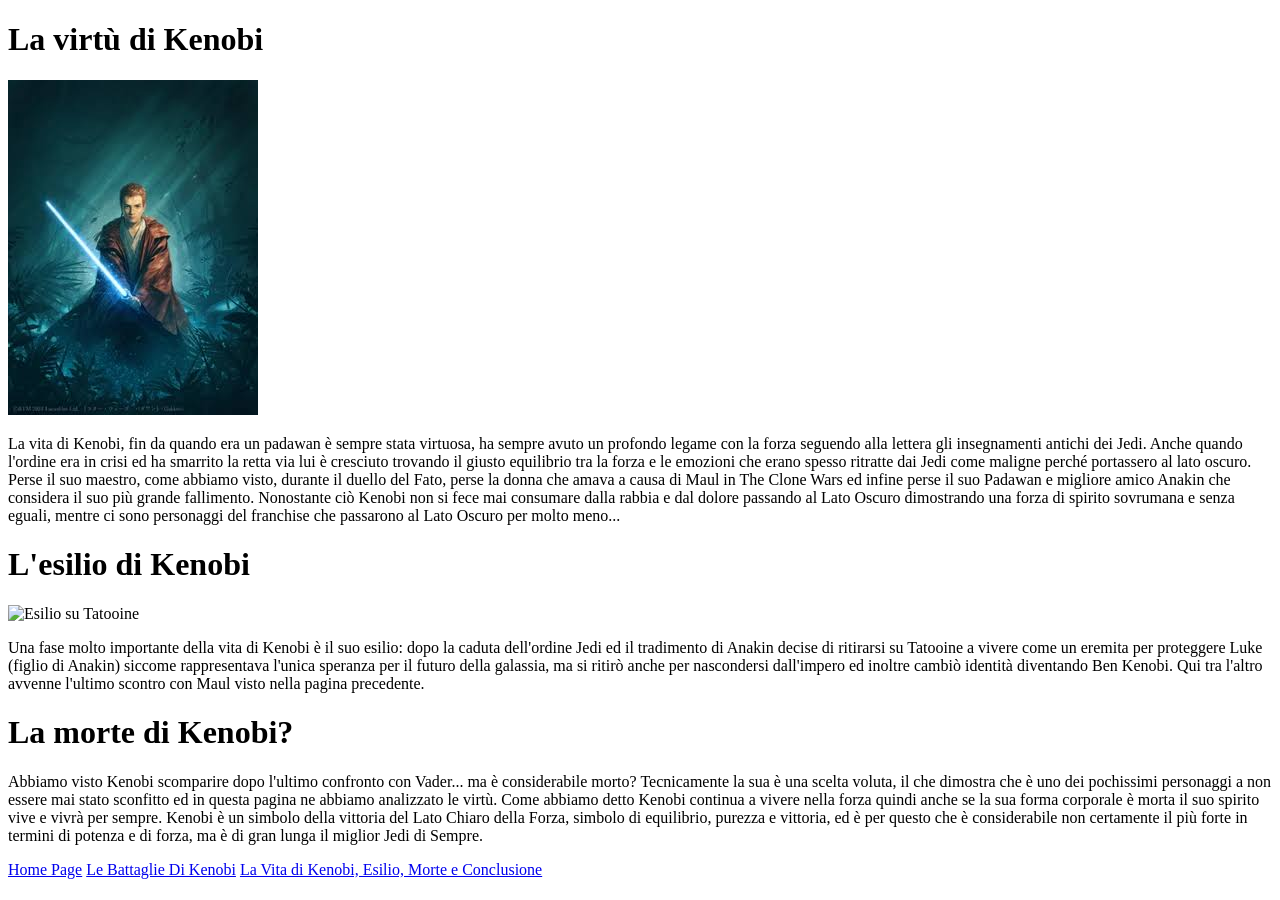
==== esilio-morte-e-conclusione.html @ a6f87302 "Add files via upload" ====
<!DOCTYPE html>
<html lang="en">
<head>
    <meta charset="UTF-8">
    <meta name="viewport" content="width=device-width, initial-scale=1.0">
    <title>Obi-Wan Kenobi: la vita, l'esilio, la morte e la conclusione</title>
</head>
<body>
    


<h1>La virtù di Kenobi</h1>
   <img src="img/Obi Wan Padawan.jpeg" alt="Kenobi Da Padawan">
   <p>La vita di Kenobi, fin da quando era un padawan è sempre stata virtuosa, ha sempre
    avuto un profondo legame con la forza seguendo alla lettera gli insegnamenti antichi dei Jedi.
    Anche quando l'ordine era in crisi ed ha smarrito la retta via lui è cresciuto trovando il giusto
    equilibrio tra la forza e le emozioni che erano spesso ritratte dai Jedi come maligne perché
    portassero al lato oscuro. Perse il suo maestro, come abbiamo visto, durante il duello del Fato,
    perse la donna che amava a causa di Maul in The Clone Wars ed infine perse il suo Padawan e
    migliore amico Anakin che considera il suo più grande fallimento. Nonostante ciò Kenobi non si fece
    mai consumare dalla rabbia e dal dolore passando al Lato Oscuro dimostrando una forza di spirito
    sovrumana e senza eguali, mentre ci sono personaggi del franchise che passarono al Lato Oscuro
    per molto meno...
</p>

<h1>L'esilio di Kenobi</h1>
   <img src="https://encrypted-tbn0.gstatic.com/images?q=tbn:ANd9GcTavMWzzaBvXbtAyVAjFmYTNczx5uGhAA6nyjNloxUX6g&s=10" alt="Esilio su Tatooine">
   <p>Una fase molto importante della vita di Kenobi è il suo esilio: dopo la caduta dell'ordine
      Jedi ed il tradimento di Anakin decise di ritirarsi su Tatooine a vivere come un eremita per proteggere
      Luke (figlio di Anakin) siccome rappresentava l'unica speranza per il futuro della galassia, ma
      si ritirò anche per nascondersi dall'impero ed inoltre cambiò identità diventando Ben Kenobi. Qui tra
      l'altro avvenne l'ultimo scontro con Maul visto nella pagina precedente.
   </p>
<h1>La morte di Kenobi?</h1>
   <p>Abbiamo visto Kenobi scomparire dopo l'ultimo confronto con Vader... ma è considerabile
    morto? Tecnicamente la sua è una scelta voluta, il che dimostra che è uno dei pochissimi
    personaggi a non essere mai stato sconfitto ed in questa pagina ne abbiamo analizzato le virtù.
    Come abbiamo detto Kenobi continua a vivere nella forza quindi anche se la sua forma corporale
    è morta il suo spirito vive e vivrà per sempre.
    Kenobi è un simbolo della vittoria del Lato Chiaro della Forza, simbolo di equilibrio, purezza
    e vittoria, ed è per questo che è considerabile non certamente il più forte in termini di potenza
    e di forza, ma è di gran lunga il miglior Jedi di Sempre. 
   </p>

<div>

        <a href="index.html">Home Page</a>
        <a href="le-battaglie-di-Kenobi.html">Le Battaglie Di Kenobi</a>
        <a href="esilio-morte-e-conclusione.html">La Vita di Kenobi, Esilio, Morte e Conclusione</a>

</div>


<script>
        alert("Hello there! Accesso agli Archivi Jedi completato.");
    </script>

</body>
</html>
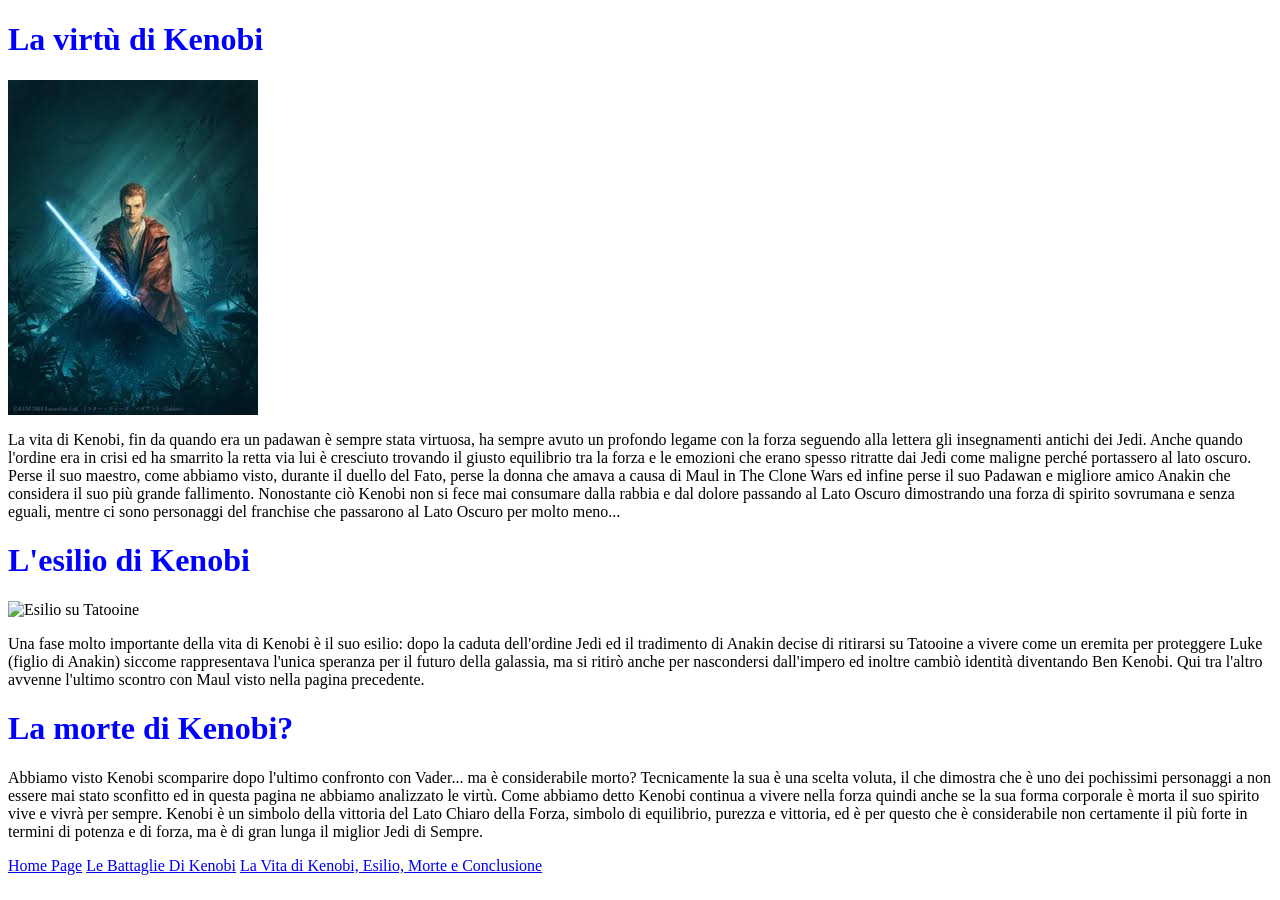
==== commit 73bbfd8a: "Update esilio-morte-e-conclusione.html" ====
--- a/esilio-morte-e-conclusione.html
+++ b/esilio-morte-e-conclusione.html
@@ -3,6 +3,7 @@
 <head>
     <meta charset="UTF-8">
     <meta name="viewport" content="width=device-width, initial-scale=1.0">
+    <link rel="stylesheet" href="css/style.css">
     <title>Obi-Wan Kenobi: la vita, l'esilio, la morte e la conclusione</title>
 </head>
 <body>
@@ -56,4 +57,4 @@
     </script>
 
 </body>
-</html>+</html>
--- a/css/style.css
+++ b/css/style.css
@@ -0,0 +1,9 @@
+img {
+    max-width: 500px; /* Nessuna immagine sarà più larga di 500 pixel */
+    height: auto;     /* Mantiene le proporzioni originali (non le schiaccia) */
+    display: block;   /* Fa in modo che l'immagine vada a capo da sola */
+}
+
+h1 {
+    color: blue;
+}
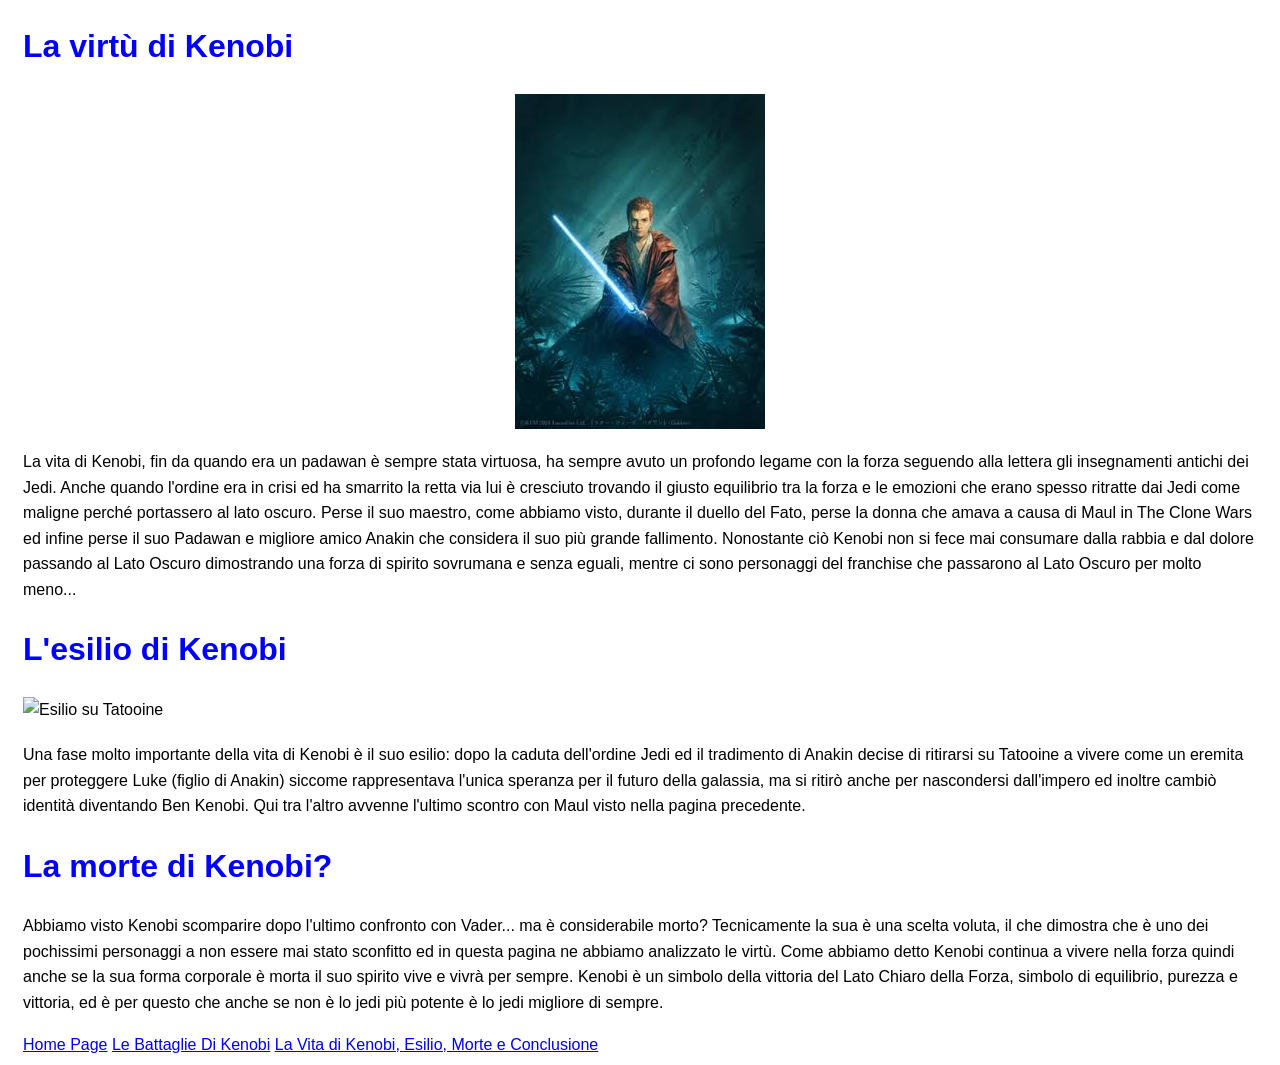
==== commit 57f3b0a3: "Update esilio-morte-e-conclusione.html" ====
--- a/esilio-morte-e-conclusione.html
+++ b/esilio-morte-e-conclusione.html
@@ -11,7 +11,7 @@
 
 
 <h1>La virtù di Kenobi</h1>
-   <img src="img/Obi Wan Padawan.jpeg" alt="Kenobi Da Padawan">
+   <img src="img/Obi-Wan-Padawan.jpeg" alt="Kenobi Da Padawan">
    <p>La vita di Kenobi, fin da quando era un padawan è sempre stata virtuosa, ha sempre
     avuto un profondo legame con la forza seguendo alla lettera gli insegnamenti antichi dei Jedi.
     Anche quando l'ordine era in crisi ed ha smarrito la retta via lui è cresciuto trovando il giusto
@@ -39,8 +39,7 @@
     Come abbiamo detto Kenobi continua a vivere nella forza quindi anche se la sua forma corporale
     è morta il suo spirito vive e vivrà per sempre.
     Kenobi è un simbolo della vittoria del Lato Chiaro della Forza, simbolo di equilibrio, purezza
-    e vittoria, ed è per questo che è considerabile non certamente il più forte in termini di potenza
-    e di forza, ma è di gran lunga il miglior Jedi di Sempre. 
+    e vittoria, ed è per questo che anche se non è lo jedi più potente è lo jedi migliore di sempre.
    </p>
 
 <div>
--- a/css/style.css
+++ b/css/style.css
@@ -1,9 +1,29 @@
-img {
-    max-width: 500px; /* Nessuna immagine sarà più larga di 500 pixel */
-    height: auto;     /* Mantiene le proporzioni originali (non le schiaccia) */
-    display: block;   /* Fa in modo che l'immagine vada a capo da sola */
+body {
+
+    font-family: 'Segoe UI', Roboto, Helvetica, Arial, sans-serif;
+    
+    /* Aumenta leggermente lo spazio tra le righe di testo per renderlo più leggibile */
+    line-height: 1.6; 
+    
+    /* Aggiunge un po' di margine ai lati così il testo non tocca i bordi del telefono */
+    padding: 0 15px; 
 }
 
+img {
+    /* L'immagine non supererà MAI la larghezza dello schermo del dispositivo */
+    max-width: 100%; 
+    
+    /* Mantiene le proporzioni originali senza schiacciarla o stirarla */
+    height: auto;    
+    
+    /* Fa in modo che l'immagine vada a capo e si stacchi dal testo */
+    display: block;  
+    
+    /* Centra l'immagine nella pagina */
+    margin: 20px auto; 
+}
+
+/* --- REGOLE SPECIFICHE (Es. Titoli) --- */
 h1 {
     color: blue;
-}+}
